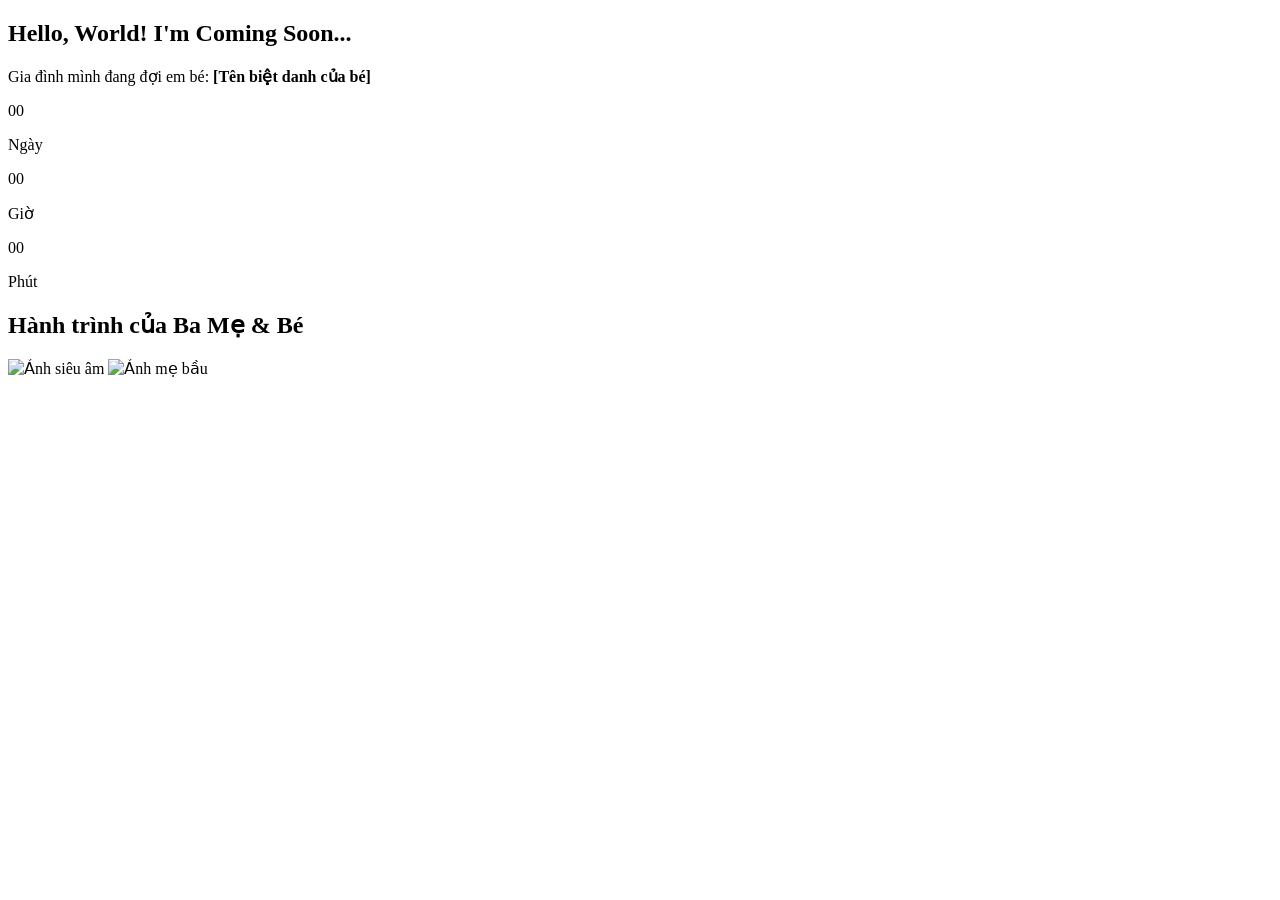
==== gemini-code-1777428886485.html @ b7055d95 "Add files via upload" ====
<!DOCTYPE html>
<html lang="vi">
<head>
    <meta charset="UTF-8">
    <meta name="viewport" content="width=device-width, initial-scale=1.0">
    <title>Chào mừng Bé Yêu!</title>
    <link rel="stylesheet" href="style.css">
</head>
<body>
    <section class="welcome-screen">
        <div class="baby-info">
            <h1>Hello, World! I'm Coming Soon...</h1>
            <p>Gia đình mình đang đợi em bé: <strong>[Tên biệt danh của bé]</strong></p>
            
            <!-- Đồng hồ đếm ngược -->
            <div id="countdown">
                <div class="time-box"><span id="days">00</span><p>Ngày</p></div>
                <div class="time-box"><span id="hours">00</span><p>Giờ</p></div>
                <div class="time-box"><span id="minutes">00</span><p>Phút</p></div>
            </div>
        </div>
    </section>

    <section class="gallery">
        <h2>Hành trình của Ba Mẹ & Bé</h2>
        <div class="photo-grid">
            <img src="anh-sieu-am.jpg" alt="Ảnh siêu âm">
            <img src="anh-bau.jpg" alt="Ảnh mẹ bầu">
        </div>
    </section>
</body>
</html>
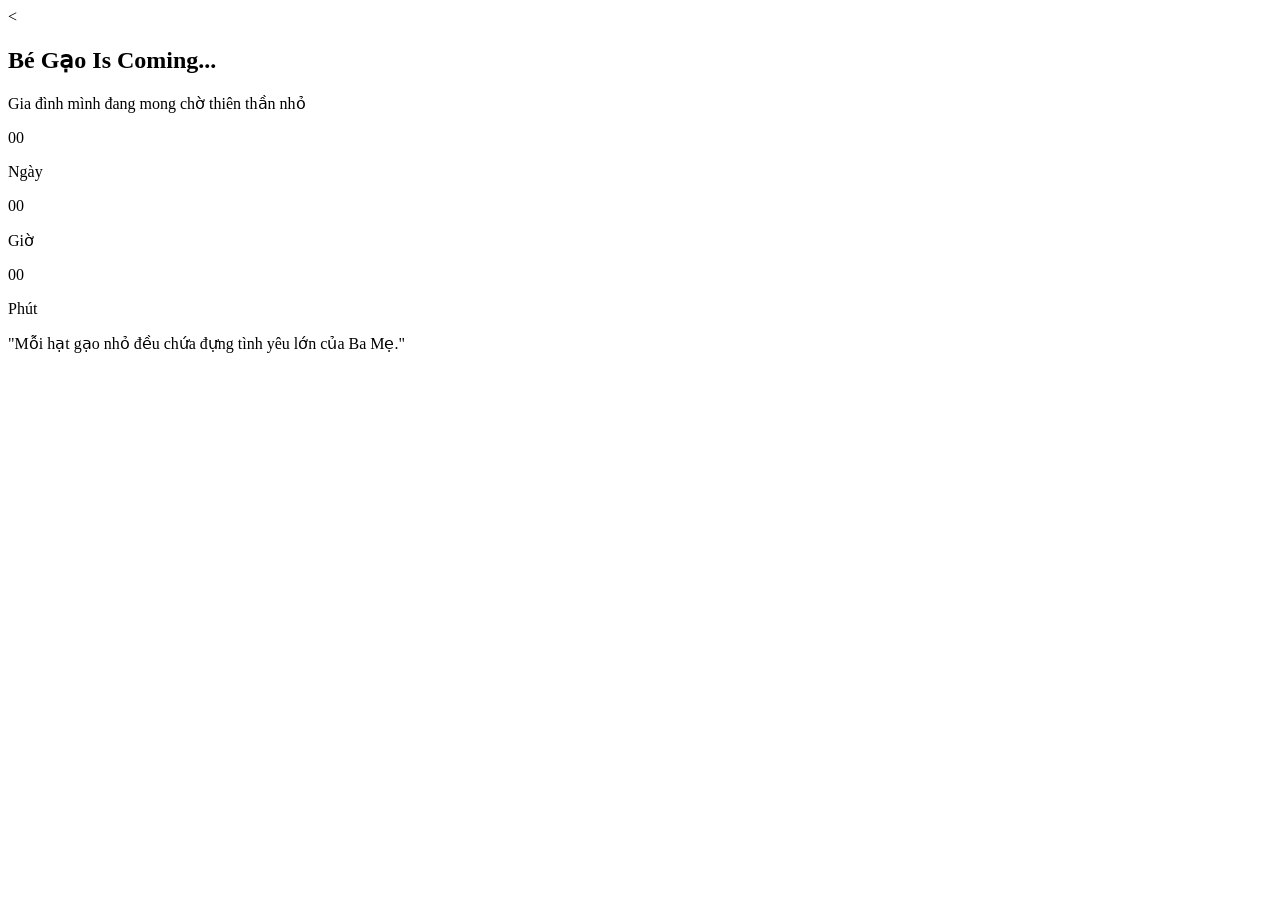
==== commit 2ffc6917: "Update gemini-code-1777428886485.html" ====
--- a/gemini-code-1777428886485.html
+++ b/gemini-code-1777428886485.html
@@ -1,32 +1,31 @@
-<!DOCTYPE html>
+<<!DOCTYPE html>
 <html lang="vi">
 <head>
     <meta charset="UTF-8">
     <meta name="viewport" content="width=device-width, initial-scale=1.0">
-    <title>Chào mừng Bé Yêu!</title>
+    <title>Chào mừng bé Gạo!</title>
     <link rel="stylesheet" href="style.css">
+    <link href="https://fonts.googleapis.com/css2?family=Dancing+Script:wght@700&family=Quicksand:wght@400;700&display=swap" rel="stylesheet">
 </head>
 <body>
-    <section class="welcome-screen">
-        <div class="baby-info">
-            <h1>Hello, World! I'm Coming Soon...</h1>
-            <p>Gia đình mình đang đợi em bé: <strong>[Tên biệt danh của bé]</strong></p>
-            
-            <!-- Đồng hồ đếm ngược -->
-            <div id="countdown">
-                <div class="time-box"><span id="days">00</span><p>Ngày</p></div>
-                <div class="time-box"><span id="hours">00</span><p>Giờ</p></div>
-                <div class="time-box"><span id="minutes">00</span><p>Phút</p></div>
+    <div class="container">
+        <section class="hero">
+            <div class="overlay">
+                <h1 class="title">Bé Gạo Is Coming...</h1>
+                <p class="subtitle">Gia đình mình đang mong chờ thiên thần nhỏ</p>
+                
+                <div id="countdown">
+                    <div class="time-box"><span id="days">00</span><p>Ngày</p></div>
+                    <div class="time-box"><span id="hours">00</span><p>Giờ</p></div>
+                    <div class="time-box"><span id="minutes">00</span><p>Phút</p></div>
+                </div>
+
+                <div class="message">
+                    <p>"Mỗi hạt gạo nhỏ đều chứa đựng tình yêu lớn của Ba Mẹ."</p>
+                </div>
             </div>
-        </div>
-    </section>
-
-    <section class="gallery">
-        <h2>Hành trình của Ba Mẹ & Bé</h2>
-        <div class="photo-grid">
-            <img src="anh-sieu-am.jpg" alt="Ảnh siêu âm">
-            <img src="anh-bau.jpg" alt="Ảnh mẹ bầu">
-        </div>
-    </section>
+        </section>
+    </div>
+    <script src="script.js"></script>
 </body>
-</html>+</html>
